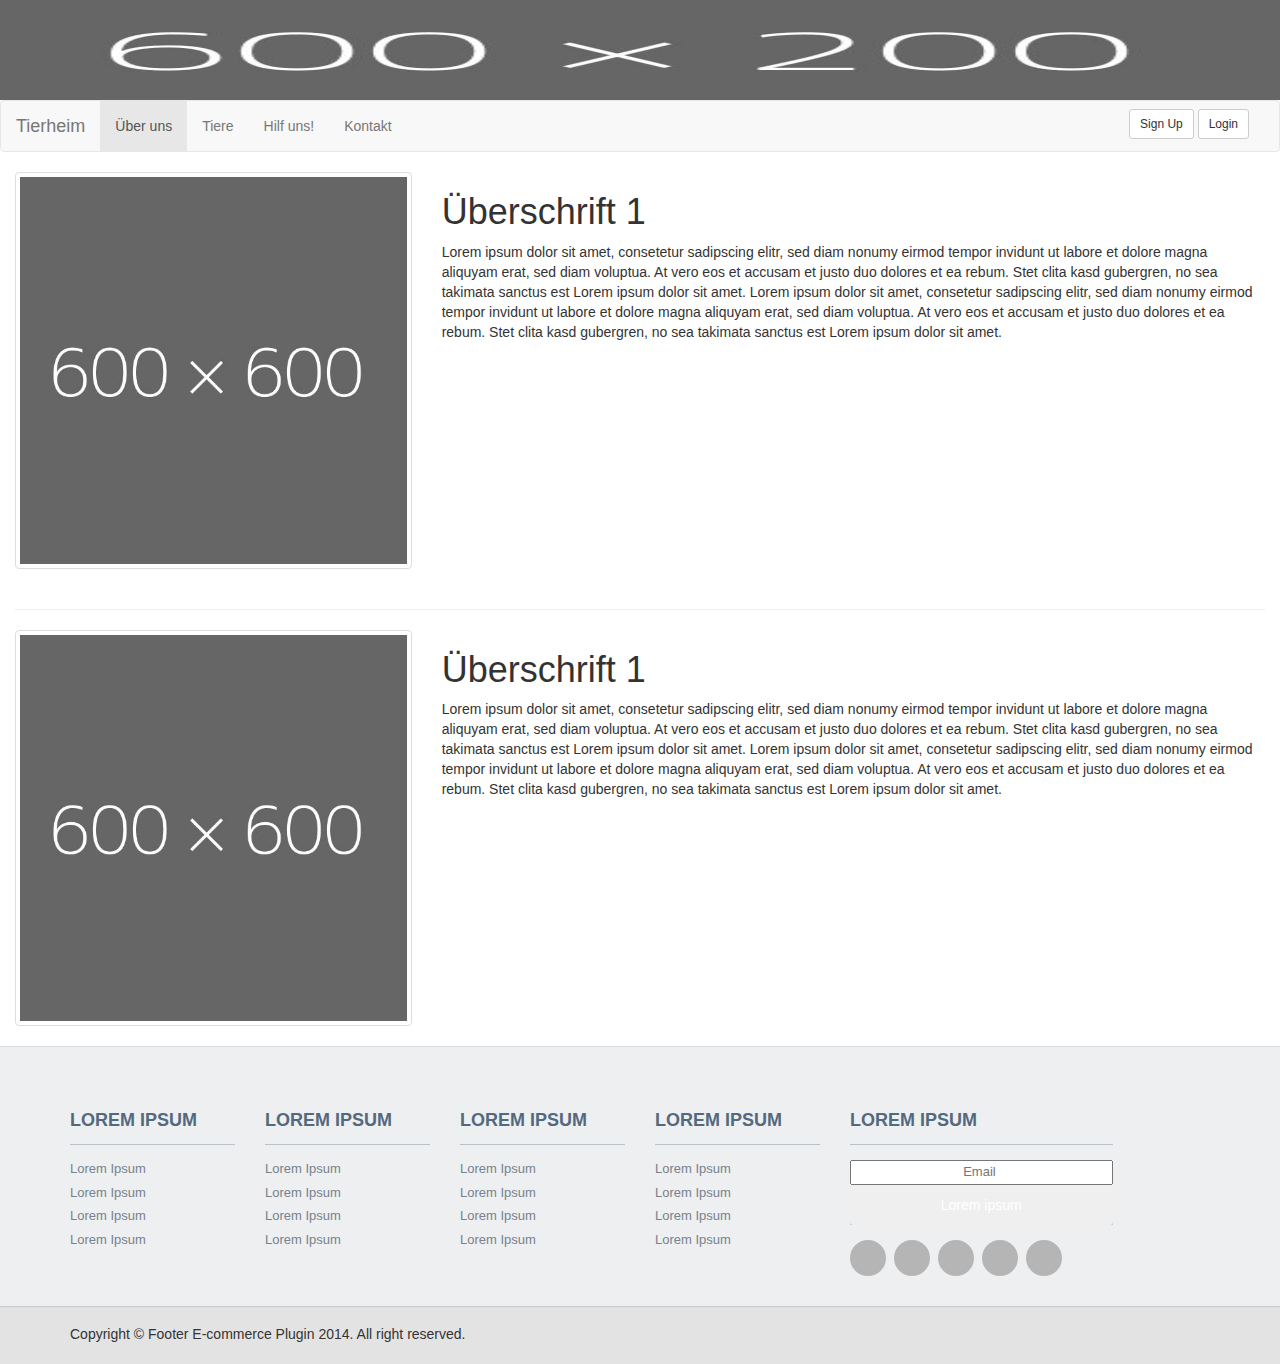
==== index.html @ 5e5dd8c4 "Erste Umsetzung Wireframes" ====
<!doctype html>

<header>
    <!-- Bootstrap Ressourcen -->
    <link rel="stylesheet" href="css/bootstrap.min.css"/>
    <script src="https://ajax.aspnetcdn.com/ajax/jQuery/jquery-3.3.1.min.js"></script>
    <script type="text/javascript" src="js/bootstrap.min.js"></script>
    
    <!-- Selbsterstellte Ressourcen -->
    <link rel="stylesheet" href="css/style.css"/>
</header>

<body>
    
<div><img src="images/600x200.jpg" style="width: 100%; height: 100px;"/></div>
    
<nav class="navbar navbar-default">
  <div class="container-fluid">
    <!-- Brand and toggle get grouped for better mobile display -->
    <div class="navbar-header">
      <button type="button" class="navbar-toggle collapsed" data-toggle="collapse" data-target="#bs-example-navbar-collapse-1" aria-expanded="false">
        <span class="sr-only">Toggle navigation</span>
        <span class="icon-bar"></span>
        <span class="icon-bar"></span>
        <span class="icon-bar"></span>
      </button>
      <a class="navbar-brand" href="index.html">Tierheim</a>
    </div>

    <!-- Collect the nav links, forms, and other content for toggling -->
    <div class="collapse navbar-collapse" id="bs-example-navbar-collapse-1">
      <ul class="nav navbar-nav">
        <li class="active"><a href="#">Über uns</a></li>
        <li><a href="#">Tiere</a></li>
        <li><a href="#">Hilf uns!</a></li>
        <li><a href="#">Kontakt</a></li>
      </ul>
    <form class="navbar-form navbar-right">
        <button type="button" class="btn btn-default btn-sm" data-toggle="modal" data-target="#signUp">Sign Up</button>
        <button type="button" class="btn btn-default btn-sm" data-toggle="modal" data-target="#login">Login</button>
      </form>
    </div><!-- /.navbar-collapse -->
  </div><!-- /.container-fluid -->
</nav>
    
    
    <div class="container-fluid">
        <div class="row">
            <div class="col-sm-3 col-md-4">
                <div class="thumbnail">
                    <img src="images/600x600.jpg" alt="" style="width:100%">
                </div>
            </div>
            <div class="col-xs-8 col-sm-9 col-md-8">
                <h1>Überschrift 1</h1>
                <p>Lorem ipsum dolor sit amet, consetetur sadipscing elitr, sed diam nonumy eirmod tempor invidunt ut labore et dolore magna aliquyam erat, sed diam voluptua. At vero eos et accusam et justo duo dolores et ea rebum. Stet clita kasd gubergren, no sea takimata sanctus est Lorem ipsum dolor sit amet. Lorem ipsum dolor sit amet, consetetur sadipscing elitr, sed diam nonumy eirmod tempor invidunt ut labore et dolore magna aliquyam erat, sed diam voluptua. At vero eos et accusam et justo duo dolores et ea rebum. Stet clita kasd gubergren, no sea takimata sanctus est Lorem ipsum dolor sit amet.</p>
            </div>
        </div>     
        
        <hr/>
        
        <div class="row">
            <div class="col-sm-3 col-md-4">
                <div class="thumbnail">
                    <img src="images/600x600.jpg" alt="" style="width:100%">
                </div>
            </div>
            <div class="col-xs-8 col-sm-9 col-md-8">
                <h1>Überschrift 1</h1>
                <p>Lorem ipsum dolor sit amet, consetetur sadipscing elitr, sed diam nonumy eirmod tempor invidunt ut labore et dolore magna aliquyam erat, sed diam voluptua. At vero eos et accusam et justo duo dolores et ea rebum. Stet clita kasd gubergren, no sea takimata sanctus est Lorem ipsum dolor sit amet. Lorem ipsum dolor sit amet, consetetur sadipscing elitr, sed diam nonumy eirmod tempor invidunt ut labore et dolore magna aliquyam erat, sed diam voluptua. At vero eos et accusam et justo duo dolores et ea rebum. Stet clita kasd gubergren, no sea takimata sanctus est Lorem ipsum dolor sit amet.</p>
            </div>
        </div> 
    </div>
    <footer>
    <div class="footer" id="footer">
        <div class="container">
            <div class="row">
                <div class="col-lg-2  col-md-2 col-sm-4 col-xs-6">
                    <h3> Lorem Ipsum </h3>
                    <ul>
                        <li> <a href="#"> Lorem Ipsum </a> </li>
                        <li> <a href="#"> Lorem Ipsum </a> </li>
                        <li> <a href="#"> Lorem Ipsum </a> </li>
                        <li> <a href="#"> Lorem Ipsum </a> </li>
                    </ul>
                </div>
                <div class="col-lg-2  col-md-2 col-sm-4 col-xs-6">
                    <h3> Lorem Ipsum </h3>
                    <ul>
                        <li> <a href="#"> Lorem Ipsum </a> </li>
                        <li> <a href="#"> Lorem Ipsum </a> </li>
                        <li> <a href="#"> Lorem Ipsum </a> </li>
                        <li> <a href="#"> Lorem Ipsum </a> </li>
                    </ul>
                </div>
                <div class="col-lg-2  col-md-2 col-sm-4 col-xs-6">
                    <h3> Lorem Ipsum </h3>
                    <ul>
                        <li> <a href="#"> Lorem Ipsum </a> </li>
                        <li> <a href="#"> Lorem Ipsum </a> </li>
                        <li> <a href="#"> Lorem Ipsum </a> </li>
                        <li> <a href="#"> Lorem Ipsum </a> </li>
                    </ul>
                </div>
                <div class="col-lg-2  col-md-2 col-sm-4 col-xs-6">
                    <h3> Lorem Ipsum </h3>
                    <ul>
                        <li> <a href="#"> Lorem Ipsum </a> </li>
                        <li> <a href="#"> Lorem Ipsum </a> </li>
                        <li> <a href="#"> Lorem Ipsum </a> </li>
                        <li> <a href="#"> Lorem Ipsum </a> </li>
                    </ul>
                </div>
                <div class="col-lg-3  col-md-3 col-sm-6 col-xs-12 ">
                    <h3> Lorem Ipsum </h3>
                    <ul>
                        <li>
                            <div class="input-append newsletter-box text-center">
                                <input type="text" class="full text-center" placeholder="Email ">
                                <button class="btn  bg-gray" type="button"> Lorem ipsum <i class="fa fa-long-arrow-right"> </i> </button>
                            </div>
                        </li>
                    </ul>
                    <ul class="social">
                        <li> <a href="#"> <i class=" fa fa-facebook">   </i> </a> </li>
                        <li> <a href="#"> <i class="fa fa-twitter">   </i> </a> </li>
                        <li> <a href="#"> <i class="fa fa-google-plus">   </i> </a> </li>
                        <li> <a href="#"> <i class="fa fa-pinterest">   </i> </a> </li>
                        <li> <a href="#"> <i class="fa fa-youtube">   </i> </a> </li>
                    </ul>
                </div>
            </div>
            <!--/.row--> 
        </div>
        <!--/.container--> 
    </div>
    <!--/.footer-->
    
    <div class="footer-bottom">
        <div class="container">
            <p class="pull-left"> Copyright © Footer E-commerce Plugin 2014. All right reserved. </p>
            <div class="pull-right">
                <ul class="nav nav-pills payments">
                	<li><i class="fa fa-cc-visa"></i></li>
                    <li><i class="fa fa-cc-mastercard"></i></li>
                    <li><i class="fa fa-cc-amex"></i></li>
                    <li><i class="fa fa-cc-paypal"></i></li>
                </ul> 
            </div>
        </div>
    </div>
    <!--/.footer-bottom--> 
</footer>
    
<!-- Modal Sign up-->
<div id="signUp" class="modal fade" role="dialog">
  <div class="modal-dialog">

    <!-- Modal content-->
    <div class="modal-content">
      <div class="modal-header">
        <button type="button" class="close" data-dismiss="modal">&times;</button>
        <h2 class="modal-title">Registrieren</h2>
      </div>
      <div class="modal-body">
          <form action="/action_page.php">
              <div class="form-group">
                <label for="email">Email address:</label>
                <input type="email" class="form-control" id="email">
              </div>
              <div class="form-group">
                <label for="pwd">Password:</label>
                <input type="password" class="form-control" id="pwd">
              </div>
            </form>
      </div>
      <div class="modal-footer">
        <button type="button" class="btn btn-default btn-success" data-dismiss="modal">Abschicken</button>
      </div>
    </div>

  </div>
</div>
    
<!-- Modal Login-->
<div id="login" class="modal fade" role="dialog">
  <div class="modal-dialog">

    <!-- Modal content-->
    <div class="modal-content">
      <div class="modal-header">
        <button type="button" class="close" data-dismiss="modal">&times;</button>
        <h3 class="modal-title">Login</h3>
      </div>
      <div class="modal-body">
          <form action="/action_page.php">
              <div class="form-group">
                <label for="email">Email address:</label>
                <input type="email" class="form-control" id="email2">
              </div>
              <div class="form-group">
                <label for="pwd">Password:</label>
                <input type="password" class="form-control" id="pwd2">
              </div>
              <div class="checkbox">
                <label><input type="checkbox"> Remember me</label>
              </div>
            </form>
      </div>
      <div class="modal-footer">
        <button type="button" class="btn btn-default btn-success" data-dismiss="modal">Einloggen</button>
      </div>
    </div>

  </div>
</div>
</body>
</html>
---- css/style.css ----
.full {
    width: 100%;	
}
.gap {
	height: 30px;
	width: 100%;
	clear: both;
	display: block;
}
.footer {
	background: #EDEFF1;
	height: auto;
	padding-bottom: 30px;
	position: relative;
	width: 100%;
	border-bottom: 1px solid #CCCCCC;
	border-top: 1px solid #DDDDDD;
}
.footer p {
	margin: 0;
}
.footer img {
	max-width: 100%;
}
.footer h3 {
	border-bottom: 1px solid #BAC1C8;
	color: #54697E;
	font-size: 18px;
	font-weight: 600;
	line-height: 27px;
	padding: 40px 0 10px;
	text-transform: uppercase;
}
.footer ul {
	font-size: 13px;
	list-style-type: none;
	margin-left: 0;
	padding-left: 0;
	margin-top: 15px;
	color: #7F8C8D;
}
.footer ul li a {
	padding: 0 0 5px 0;
	display: block;
}
.footer a {
	color: #78828D
}
.supportLi h4 {
	font-size: 20px;
	font-weight: lighter;
	line-height: normal;
	margin-bottom: 0 !important;
	padding-bottom: 0;
}
.newsletter-box input#appendedInputButton {
	background: #FFFFFF;
	display: inline-block;
	float: left;
	height: 30px;
	clear: both;
	width: 100%;
}
.newsletter-box .btn {
	border: medium none;
	-webkit-border-radius: 3px;
	-moz-border-radius: 3px;
	-o-border-radius: 3px;
	-ms-border-radius: 3px;
	border-radius: 3px;
	display: inline-block;
	height: 40px;
	padding: 0;
	width: 100%;
	color: #fff;
}
.newsletter-box {
	overflow: hidden;
}
.bg-gray {
	background-image: -moz-linear-gradient(center bottom, #BBBBBB 0%, #F0F0F0 100%);
	box-shadow: 0 1px 0 #B4B3B3;
}
.social li {
	background: none repeat scroll 0 0 #B5B5B5;
	border: 2px solid #B5B5B5;
	-webkit-border-radius: 50%;
	-moz-border-radius: 50%;
	-o-border-radius: 50%;
	-ms-border-radius: 50%;
	border-radius: 50%;
	float: left;
	height: 36px;
	line-height: 36px;
	margin: 0 8px 0 0;
	padding: 0;
	text-align: center;
	width: 36px;
	transition: all 0.5s ease 0s;
	-moz-transition: all 0.5s ease 0s;
	-webkit-transition: all 0.5s ease 0s;
	-ms-transition: all 0.5s ease 0s;
	-o-transition: all 0.5s ease 0s;
}
.social li:hover {
	transform: scale(1.15) rotate(360deg);
	-webkit-transform: scale(1.1) rotate(360deg);
	-moz-transform: scale(1.1) rotate(360deg);
	-ms-transform: scale(1.1) rotate(360deg);
	-o-transform: scale(1.1) rotate(360deg);
}
.social li a {
	color: #EDEFF1;
}
.social li:hover {
	border: 2px solid #2c3e50;
	background: #2c3e50;
}
.social li a i {
	font-size: 16px;
	margin: 0 0 0 5px;
	color: #EDEFF1 !important;
}
.footer-bottom {
	background: #E3E3E3;
	border-top: 1px solid #DDDDDD;
	padding-top: 10px;
	padding-bottom: 10px;
}
.footer-bottom p.pull-left {
	padding-top: 6px;
}
.payments {
	font-size: 1.5em;	
}
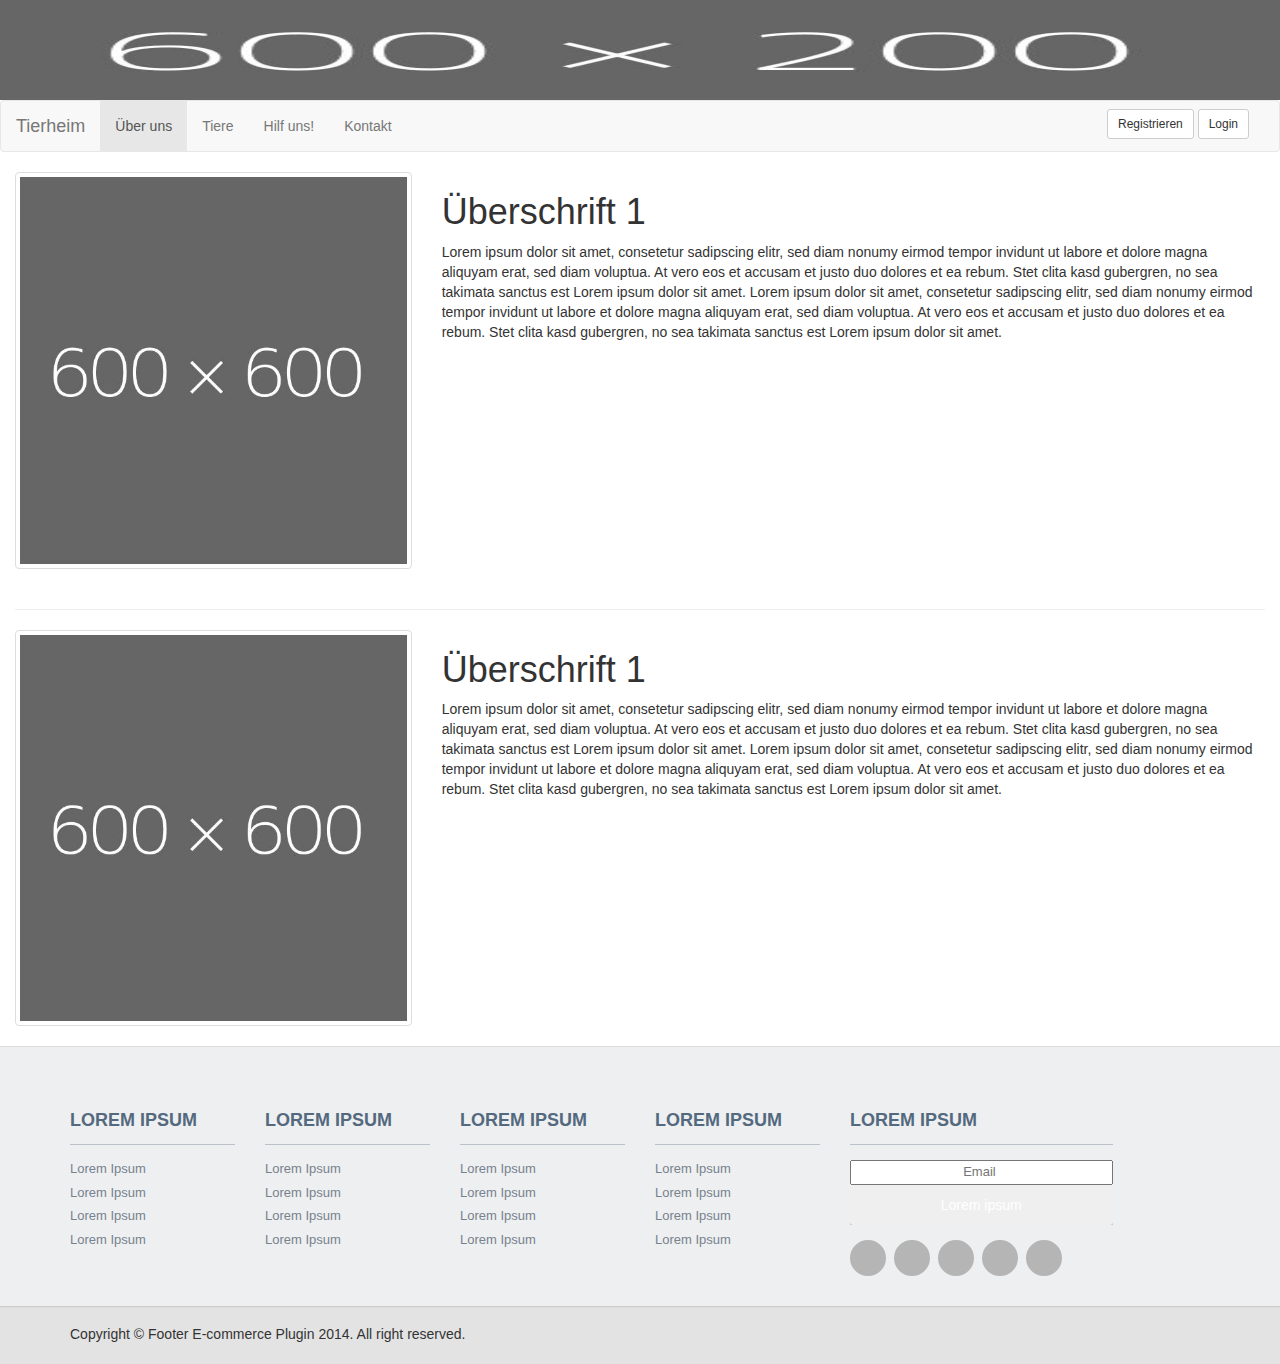
==== commit cec44fce: "kleine Änderungen" ====
--- a/index.html
+++ b/index.html
@@ -2,6 +2,7 @@
 
 <header>
     <!-- Bootstrap Ressourcen -->
+    <meta charset="utf-8">
     <link rel="stylesheet" href="css/bootstrap.min.css"/>
     <script src="https://ajax.aspnetcdn.com/ajax/jQuery/jquery-3.3.1.min.js"></script>
     <script type="text/javascript" src="js/bootstrap.min.js"></script>
@@ -36,7 +37,7 @@
         <li><a href="#">Kontakt</a></li>
       </ul>
     <form class="navbar-form navbar-right">
-        <button type="button" class="btn btn-default btn-sm" data-toggle="modal" data-target="#signUp">Sign Up</button>
+        <button type="button" class="btn btn-default btn-sm" data-toggle="modal" data-target="#signUp">Registrieren</button>
         <button type="button" class="btn btn-default btn-sm" data-toggle="modal" data-target="#login">Login</button>
       </form>
     </div><!-- /.navbar-collapse -->
@@ -71,6 +72,7 @@
             </div>
         </div> 
     </div>
+
     <footer>
     <div class="footer" id="footer">
         <div class="container">
@@ -165,11 +167,11 @@
       <div class="modal-body">
           <form action="/action_page.php">
               <div class="form-group">
-                <label for="email">Email address:</label>
+                <label for="email">E-Mail-Adresse:</label>
                 <input type="email" class="form-control" id="email">
               </div>
               <div class="form-group">
-                <label for="pwd">Password:</label>
+                <label for="pwd">Passwort:</label>
                 <input type="password" class="form-control" id="pwd">
               </div>
             </form>
@@ -195,15 +197,15 @@
       <div class="modal-body">
           <form action="/action_page.php">
               <div class="form-group">
-                <label for="email">Email address:</label>
+                <label for="email">E-Mail-Adresse:</label>
                 <input type="email" class="form-control" id="email2">
               </div>
               <div class="form-group">
-                <label for="pwd">Password:</label>
+                <label for="pwd">Passwort:</label>
                 <input type="password" class="form-control" id="pwd2">
               </div>
               <div class="checkbox">
-                <label><input type="checkbox"> Remember me</label>
+                <label><input type="checkbox"> eingeloggt bleiben</label>
               </div>
             </form>
       </div>
